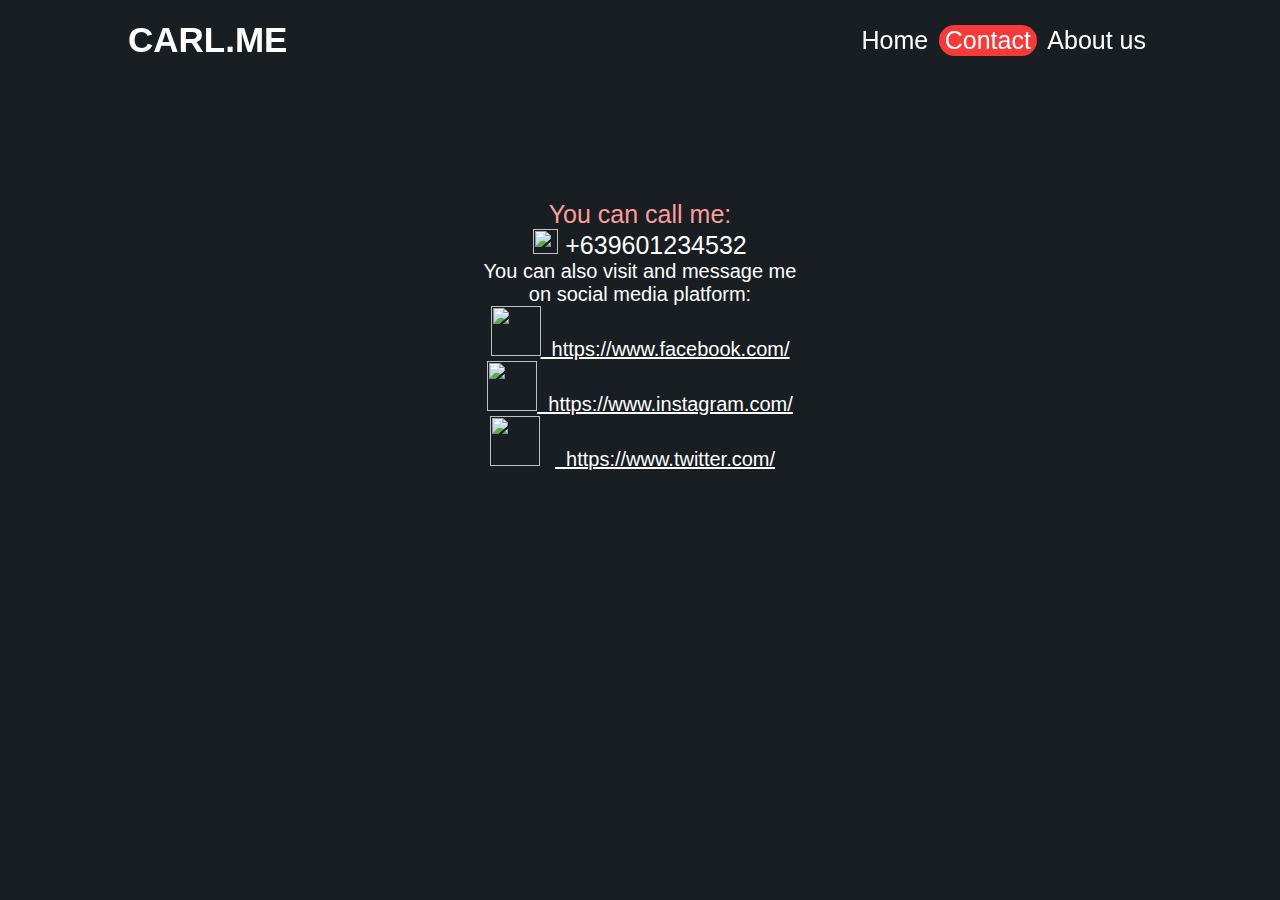
==== contact.html @ 0eb70587 "initial commit" ====
<!DOCTYPE html>
<html lang="en">
<head>
    <meta charset="UTF-8">
    <meta http-equiv="X-UA-Compatible" content="IE=edge">
    <meta name="viewport" content="width=device-width, initial-scale=1.0">
    <title>MyProject</title>
    <link rel="stylesheet" href="webv44.css">
    <link rel="icon" type="image/x-icon" href="C:\htmlfinal\kindpng_707557.png">
</head>
<style>
    .contactbtn{
        background-color:rgb(246, 57, 57) ;
        color: #fff;
        cursor: pointer;
        border:rgb(246, 57, 57);
        border-radius: 30px;
    }
    .contactbtn:hover{
        color:#fff
    }
    .callimg{
        height:25px;
        width:25px;
        top: 150px;
    }
    .icons{
        text-align: center;
        position: relative;
        top:200px;
    }
    .call{
        color: rgb(252, 157, 157);
        font-size:25px;
    }
    .number{
      font-size: 25px;
    }
    .fb{
        height:50px;
        width: 50px;
        
    }
    .fbtext{
        font-size:20px;
        color: #fff;
    }
    .fbtext:hover{
        color: blue;
    }
    .socmed{
        font-size:20px;
    }
    .ig{
        height:50px;
        width: 50px;
        
    }
    .igtext{
        font-size:20px;
        color: #fff;
    }
    .igtext:hover{
        color: blue;
    }
    .tw{
        height:50px;
        width: 50px;
        position: relative;
        right: 15px;
        
    }
    .twtext{
        font-size:20px;
        color: #fff;
    }
    .twtext:hover{
        color: blue;
    }
</style>
<body>
    <header class="header">
        <a href="#" class="logo">CARL.ME</a>

        <nav class="navbar">
          <button onclick="document.location='index.html'" title="Home">Home</button>
          <button class="contactbtn">Contact</button>
          <button onclick="document.location='aboutus.html'"class="about" title="About Us">About us</button>
        </nav>
    </header>
    <div class="icons">
        <p class="call">You can call me:</p>
        <a class="number"><img class="callimg" src="C:\htmlfinal\call.png"> +639601234532</a>
        <br>
        <p class="socmed">You can also visit and message me</p>
        <p class="socmed">on social media platform:</p>
        <img class="fb" src="C:\htmlfinal\Facebook-Logo-Splash-PNG-9e3s.png"><a class="fbtext" href="https://www.facebook.com/" title="Visit Facebook">&nbsp; https://www.facebook.com/</a>
        <br>
        <img class="ig" src="C:\htmlfinal\Instagram-Logo-PNG-Images.png"><a class="igtext" href="https://www.instagram.com/" title="Visit Instagram">&nbsp; https://www.instagram.com/</a>
        <br>
        <img class="tw" src="C:\htmlfinal\PngItem_39758.png"><a class="twtext" href="https://www.twitter.com/" title="Visit Twitter">&nbsp; https://www.twitter.com/</a>
    </div>
</body>
</html>
---- webv44.css ----
@import url('https://fonts.googleapis.com/css2?family=Poppings:wght@300;400;500;600;700;800;900&display=swap');
* {
    margin: 0;
    box-sizing: border-box;
    font-family: 'Poppings', sans-serif;
}
body {
    background: #191e22;
    color: #fff;
}
.header {
    position: fixed;
    top: 0;
    left: 0;
    width: 100%;
    padding: 20px 10%;
    background: transparent;
    display: flex;
    justify-content: space-between;
    align-items: center;
    z-index: 100;
}

.logo {
    font-size: 35px;
    color: white;
    text-decoration: none;
    font-weight: 600;
    pointer-events: none;
    font-family:sans-serif;
    
  
}



.home {
    width: 100%;
    height: 100vh;
    display: flex;
    justify-content: space-between;
    align-items: center;
    padding: 70px 10% 0;
  }

  .home-content {
    max-width: 700px;
    position: relative;
    left: 200px;

  }

  .home-content h1 {
    font-size: 60px;
    font-weight: 700;
    color: rgb(239, 210, 210);
    
  }
  .home-content h3 {
    font-size: 40px;
    font-weight: 700;
    
  }
  .home-content p {
    font-size: 25px;
    margin: 20px 0 40px;
    line-height: 1.2;
    
  }
  
  .btn {
    display: inline-flex;
    justify-content: center;
    align-items: center;
    width: 180px;
    height: 48px;
    background-color: rgb(227, 4, 42);
    border-radius: 40px;
    font-size: 19px;
    color: #fff;
    text-decoration: none;
    font-weight: 600;
    letter-spacing: 1px;
     cursor: pointer;
  }

  
  .btn:hover{
    color: #fff;
    background-color:rgb(227, 79, 103) ;
  }
  .btn::before {
    content: '';
    position: absolute;
    top: 0;
    left: 0;
    border-radius: 40px;
    background-size: 200%;
     
  }

  .btn::after {
    content: '';
    position: absolute;
    top: 0;
    left: 0;
    border-radius: 40px;
    background-size: 200%;
    transition: .5s ease;
     
  }
  .btn:hover::after {
    background-position: 100% 0;
  }

  
  .home-img {
    width: 400px;
    height: 400px;
   
  }
  
.image img {
  position: absolute;
  top: 200px;
  height:500px;
  left: 65%;
  transform: translateX(-50);
  width: 400px;
  object-fit: cover;
  
}

button {
  font-size: 25px;
  cursor: pointer;
  border: transparent;
  background-color: transparent;
  color: white;
}

button:hover{
  color: rgb(246, 57, 57);
  transition: 0.4%;
}

button.homebtn{
  background-color: rgb(246, 57, 57);
  color: #fff;
  cursor: pointer;
  border:rgb(246, 57, 57);
  border-radius: 30px;
}


@media screen and(max-width:60px) {
  body{
    width: 100%;
  }
}
.exp{
    text-align: center;
    max-width: 700px;
    position: relative;
    left: 200px;
}
.myexperience{
  color: #fad5d5;
  position: relative;
  top: 180px;
  font-size:70px;
}
.experience{
  position: relative;
  top: 200px;
  color: #fff;
  font-size: 30px;
  
}
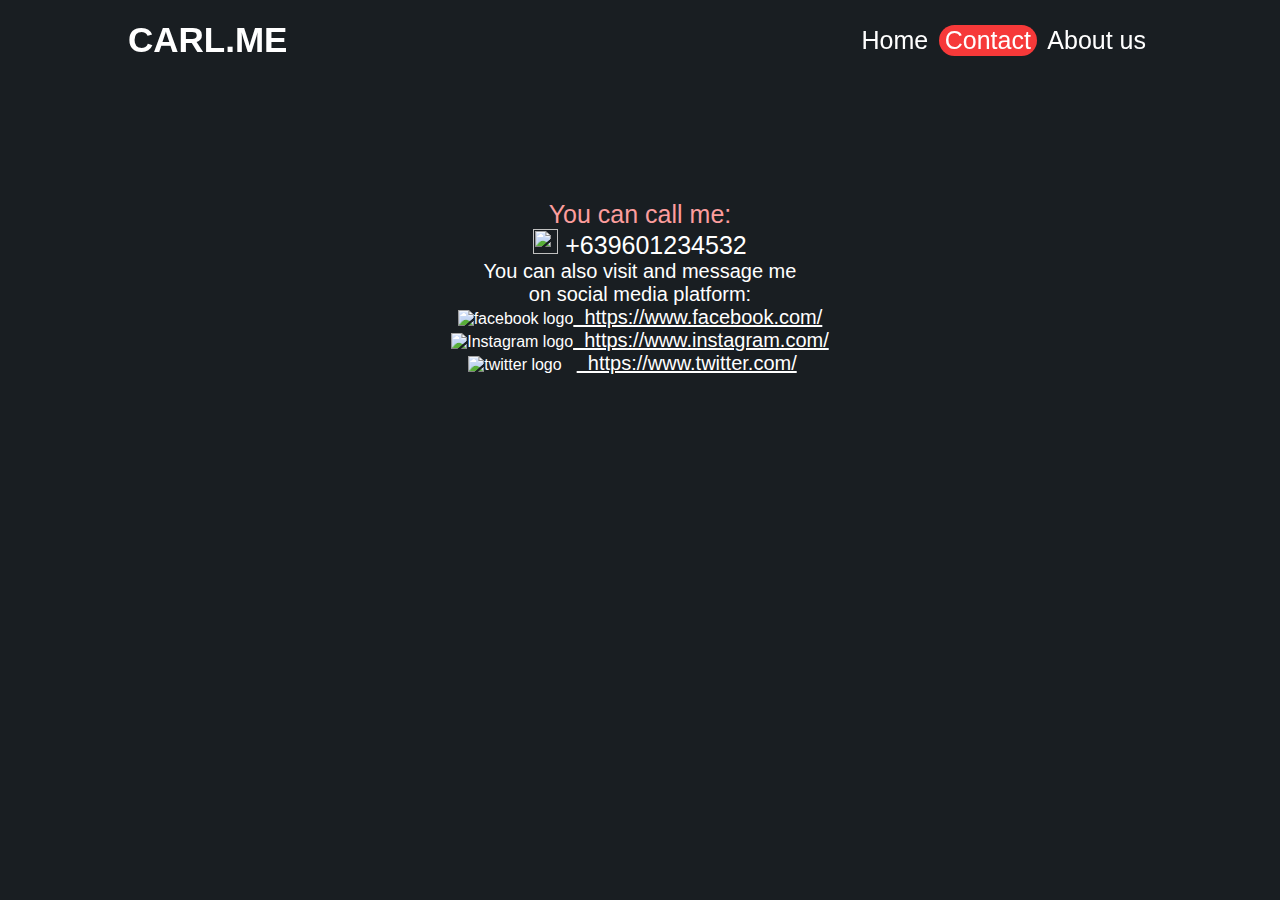
==== commit b5bf2ee0: "Update contact.html" ====
--- a/contact.html
+++ b/contact.html
@@ -94,11 +94,11 @@
         <br>
         <p class="socmed">You can also visit and message me</p>
         <p class="socmed">on social media platform:</p>
-        <img class="fb" src="C:\htmlfinal\Facebook-Logo-Splash-PNG-9e3s.png"><a class="fbtext" href="https://www.facebook.com/" title="Visit Facebook">&nbsp; https://www.facebook.com/</a>
+        <img class="fb" src="C:\htmlfinal\Facebook-Logo-Splash-PNG-9e3s.png" alt="facebook logo"><a class="fbtext" href="https://www.facebook.com/" title="Visit Facebook">&nbsp; https://www.facebook.com/</a>
         <br>
-        <img class="ig" src="C:\htmlfinal\Instagram-Logo-PNG-Images.png"><a class="igtext" href="https://www.instagram.com/" title="Visit Instagram">&nbsp; https://www.instagram.com/</a>
+        <img class="ig" src="C:\htmlfinal\Instagram-Logo-PNG-Images.png" alt="Instagram logo"><a class="igtext" href="https://www.instagram.com/" title="Visit Instagram">&nbsp; https://www.instagram.com/</a>
         <br>
-        <img class="tw" src="C:\htmlfinal\PngItem_39758.png"><a class="twtext" href="https://www.twitter.com/" title="Visit Twitter">&nbsp; https://www.twitter.com/</a>
+        <img class="tw" src="C:\htmlfinal\PngItem_39758.png" alt="twitter logo"><a class="twtext" href="https://www.twitter.com/" title="Visit Twitter">&nbsp; https://www.twitter.com/</a>
     </div>
 </body>
-</html>+</html>
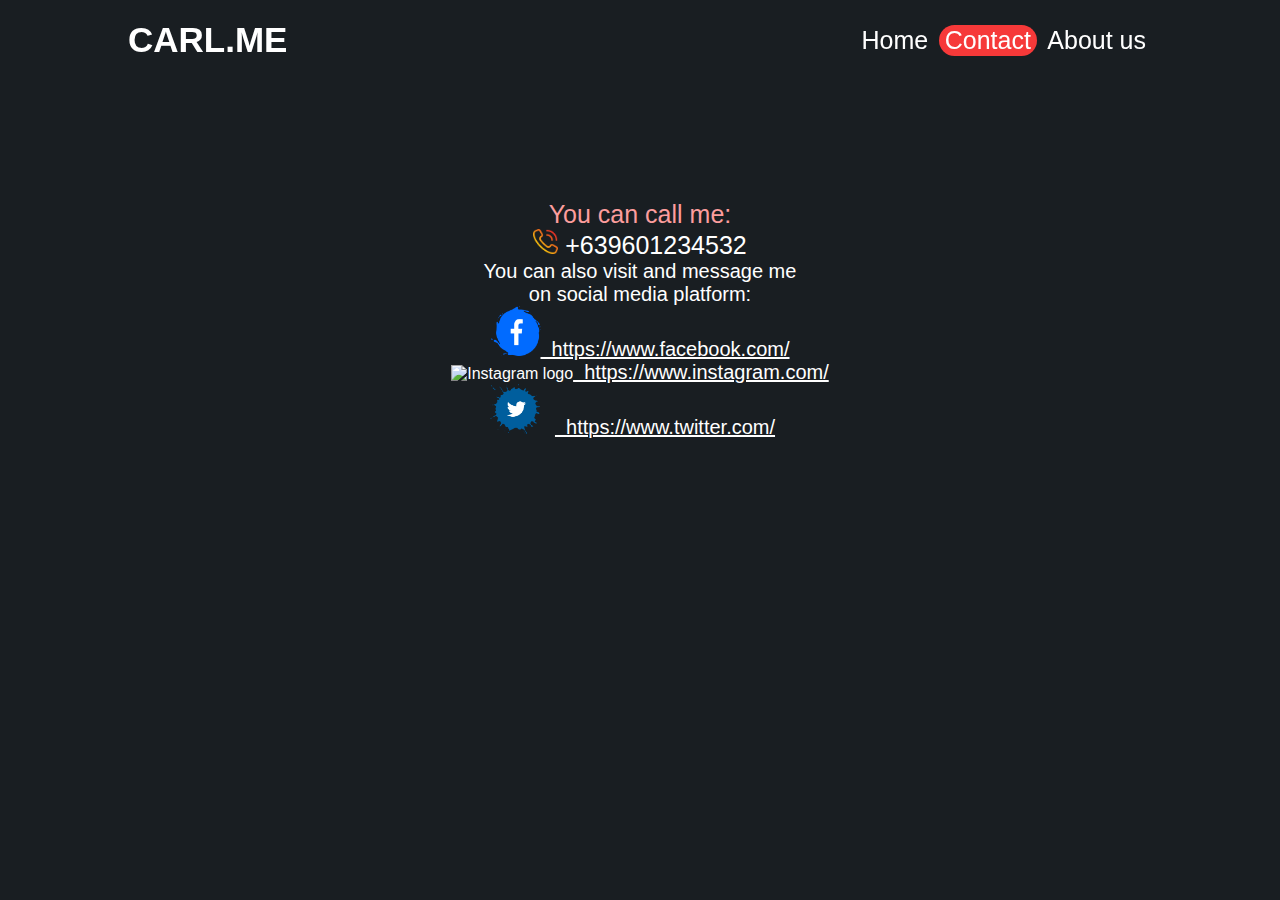
==== commit 0d125529: "Update contact.html" ====
--- a/contact.html
+++ b/contact.html
@@ -90,15 +90,15 @@
     </header>
     <div class="icons">
         <p class="call">You can call me:</p>
-        <a class="number"><img class="callimg" src="C:\htmlfinal\call.png"> +639601234532</a>
+        <a class="number"><img class="callimg" src="call.png"> +639601234532</a>
         <br>
         <p class="socmed">You can also visit and message me</p>
         <p class="socmed">on social media platform:</p>
-        <img class="fb" src="C:\htmlfinal\Facebook-Logo-Splash-PNG-9e3s.png" alt="facebook logo"><a class="fbtext" href="https://www.facebook.com/" title="Visit Facebook">&nbsp; https://www.facebook.com/</a>
+        <img class="fb" src="Facebook-Logo-Splash-PNG-9e3s.png" alt="facebook logo"><a class="fbtext" href="https://www.facebook.com/" title="Visit Facebook">&nbsp; https://www.facebook.com/</a>
         <br>
-        <img class="ig" src="C:\htmlfinal\Instagram-Logo-PNG-Images.png" alt="Instagram logo"><a class="igtext" href="https://www.instagram.com/" title="Visit Instagram">&nbsp; https://www.instagram.com/</a>
+        <img class="ig" src="Instagram-Logo-PNG-Images.png" alt="Instagram logo"><a class="igtext" href="https://www.instagram.com/" title="Visit Instagram">&nbsp; https://www.instagram.com/</a>
         <br>
-        <img class="tw" src="C:\htmlfinal\PngItem_39758.png" alt="twitter logo"><a class="twtext" href="https://www.twitter.com/" title="Visit Twitter">&nbsp; https://www.twitter.com/</a>
+        <img class="tw" src="PngItem_39758.png" alt="twitter logo"><a class="twtext" href="https://www.twitter.com/" title="Visit Twitter">&nbsp; https://www.twitter.com/</a>
     </div>
 </body>
 </html>
